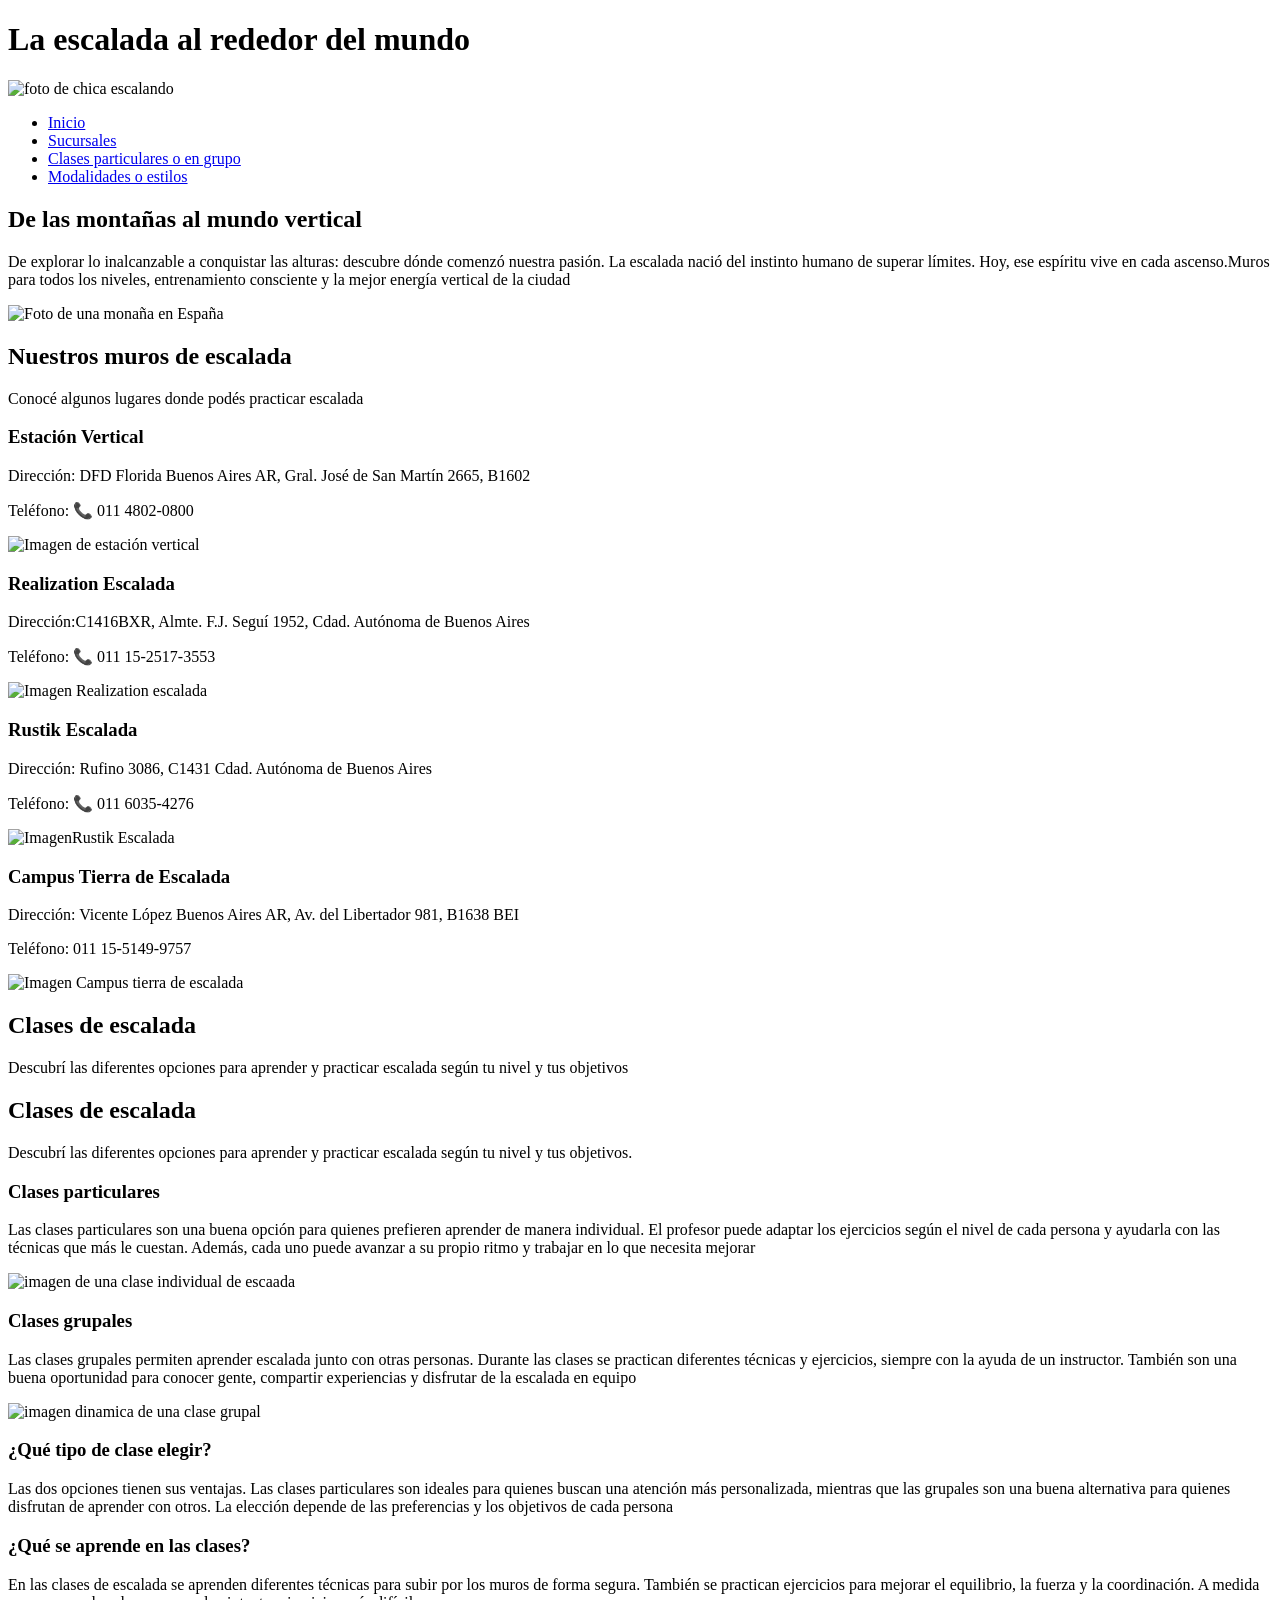
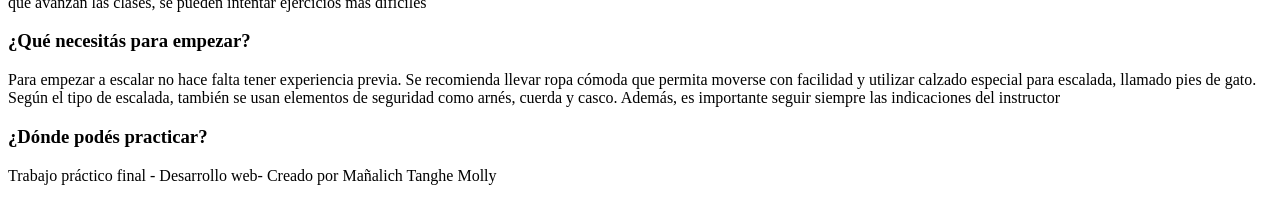
==== clasesparticularesoengrupo.html @ 63305b99 "hiperv" ====
<!DOCTYPE html>
<html lang="en">
<head>
    <meta charset="UTF-8">
    <meta name="viewport" content="width=device-width, initial-scale=1.0">
    <title>Clases particulares o en grupo</title>
    <link rel="stylesheet" href="style.css">
</head>
<body>
    <header>
        <h1>La escalada al rededor del mundo </h1>
        <img src="https://iwannaclimb.com/wp-content/uploads/2020/08/e8Sport_Escalada-Exterior_M_800px-600x375.jpg" alt="foto de chica escalando ">
    </header>
    <nav>
        <ul>
            <li><a href="index.html">Inicio</a></li>
            <li><a href="sucursales.html">Sucursales</a></li>
            <li><a href="clasesparticularesoengrupo.html">Clases particulares o en grupo</a></li>
            <li> <a href="modalidadesoestilos.html">Modalidades o estilos</a></li>
        </ul>
    </nav>

    <main>
    
        <section>
              <h2>De las montañas al mundo vertical</h2>
              <article>
                <p>De explorar lo inalcanzable a conquistar las alturas: descubre dónde comenzó nuestra pasión. La escalada nació del instinto humano de superar límites. Hoy, ese espíritu vive en cada ascenso.Muros para todos los niveles, entrenamiento consciente y la mejor energía vertical de la ciudad</p>
                 <img src="https://alohacamp.com/es/travels/wp-content/uploads/2024/09/montanas-de-espana-ZW.webp" alt="Foto de una monaña en España">
              </article>

              <h2>Nuestros muros de escalada</h2>
                <p>Conocé algunos lugares donde podés practicar escalada</p>

              <h3>Estación Vertical</h3>
        <p>Dirección: DFD Florida Buenos Aires AR, Gral. José de San Martín 2665, B1602</p>
        <p>Teléfono: 📞 011 4802-0800</p>
        <img src="https://www.estacionvertical.com.ar/uploads/primera_visita_turno.jpg" alt="Imagen de estación vertical">

        <h3>Realization Escalada</h3>
         <p>Dirección:C1416BXR, Almte. F.J. Seguí 1952, Cdad. Autónoma de Buenos Aires</p>
         <p>Teléfono: 📞 011 15-2517-3553</p>
         <img src="https://d1irhfys90l4k5.cloudfront.net/images/assets/302308/EP-Climbing-gym_Biwak-Climbing-Spain_lion-boulder_af599ee76a60a3ffac0b778428c6ae2f.jpg" alt="Imagen Realization escalada">

        <h3>Rustik Escalada</h3>
         <p>Dirección: Rufino 3086, C1431 Cdad. Autónoma de Buenos Aires</p>
         <p>Teléfono: 📞 011 6035-4276</p>
        <img src="https://cdn.walltopia.com/wp-content/uploads/20250328020433/FtU_Interiors_Noble_066-web-scaled.jpg" alt="ImagenRustik Escalada">


        <h3>Campus Tierra de Escalada</h3>
         <p>Dirección: Vicente López Buenos Aires AR, Av. del Libertador 981, B1638 BEI</p>
         <p>Teléfono: 011 15-5149-9757</p>
        <img src="https://mutaclimbing.com/wp-content/uploads/2019/01/Huerto_Roma_Verde-1.jpg" alt="Imagen Campus tierra de escalada">

        <h2>Clases de escalada</h2>
          <p>Descubrí las diferentes opciones para aprender y practicar escalada según tu nivel y tus objetivos</p> 


    <h2>Clases de escalada</h2>
        <p>Descubrí las diferentes opciones para aprender y practicar escalada según tu nivel y tus objetivos.</p>

        <h3>Clases particulares</h3>
         <p>Las clases particulares son una buena opción para quienes prefieren aprender de manera individual. El profesor puede adaptar los ejercicios según el nivel de cada persona y ayudarla con las técnicas que más le cuestan. Además, cada uno puede avanzar a su propio ritmo y trabajar en lo que necesita mejorar</p>
        <img src="https://www.argentinaextrema.com/images/turismo-aventura-paquetes/entrenamiento-de-escalada-y-boulder-muro-y-palestra-buenos-aires-104.jpg" alt="imagen de una clase individual de escaada">

        <h3>Clases grupales</h3>
         <p>Las clases grupales permiten aprender escalada junto con otras personas. Durante las clases se practican diferentes técnicas y ejercicios, siempre con la ayuda de un instructor. También son una buena oportunidad para conocer gente, compartir experiencias y disfrutar de la escalada en equipo</p>
        <img src="https://bouldermadridoficial.com/wp-content/uploads/2025/12/clase-dirigida-escalada-scaled.jpg" alt="imagen dinamica de una clase grupal">

        <h3>¿Qué tipo de clase elegir?</h3>
         <p>Las dos opciones tienen sus ventajas. Las clases particulares son ideales para quienes buscan una atención más personalizada, mientras que las grupales son una buena alternativa para quienes disfrutan de aprender con otros. La elección depende de las preferencias y los objetivos de cada persona</p>

        <h3>¿Qué se aprende en las clases?</h3>

<p> En las clases de escalada se aprenden diferentes técnicas para subir por los muros de forma segura. También se practican ejercicios para mejorar el equilibrio, la fuerza y la coordinación. A medida que avanzan las clases, se pueden intentar ejercicios más difíciles </p>

<h3>¿Qué necesitás para empezar?</h3>
<p> Para empezar a escalar no hace falta tener experiencia previa. Se recomienda llevar ropa cómoda que permita moverse con facilidad y utilizar calzado especial para escalada, llamado pies de gato. Según el tipo de escalada, también se usan elementos de seguridad como arnés, cuerda y casco. Además, es importante seguir siempre las indicaciones del instructor </p>


        <h3>¿Dónde podés practicar?</h3>
<p>

        </section>
      
    </main>
    <footer>
        <p>Trabajo práctico final - Desarrollo web- Creado por Mañalich Tanghe Molly</p>
    </footer>
</body>
</html>
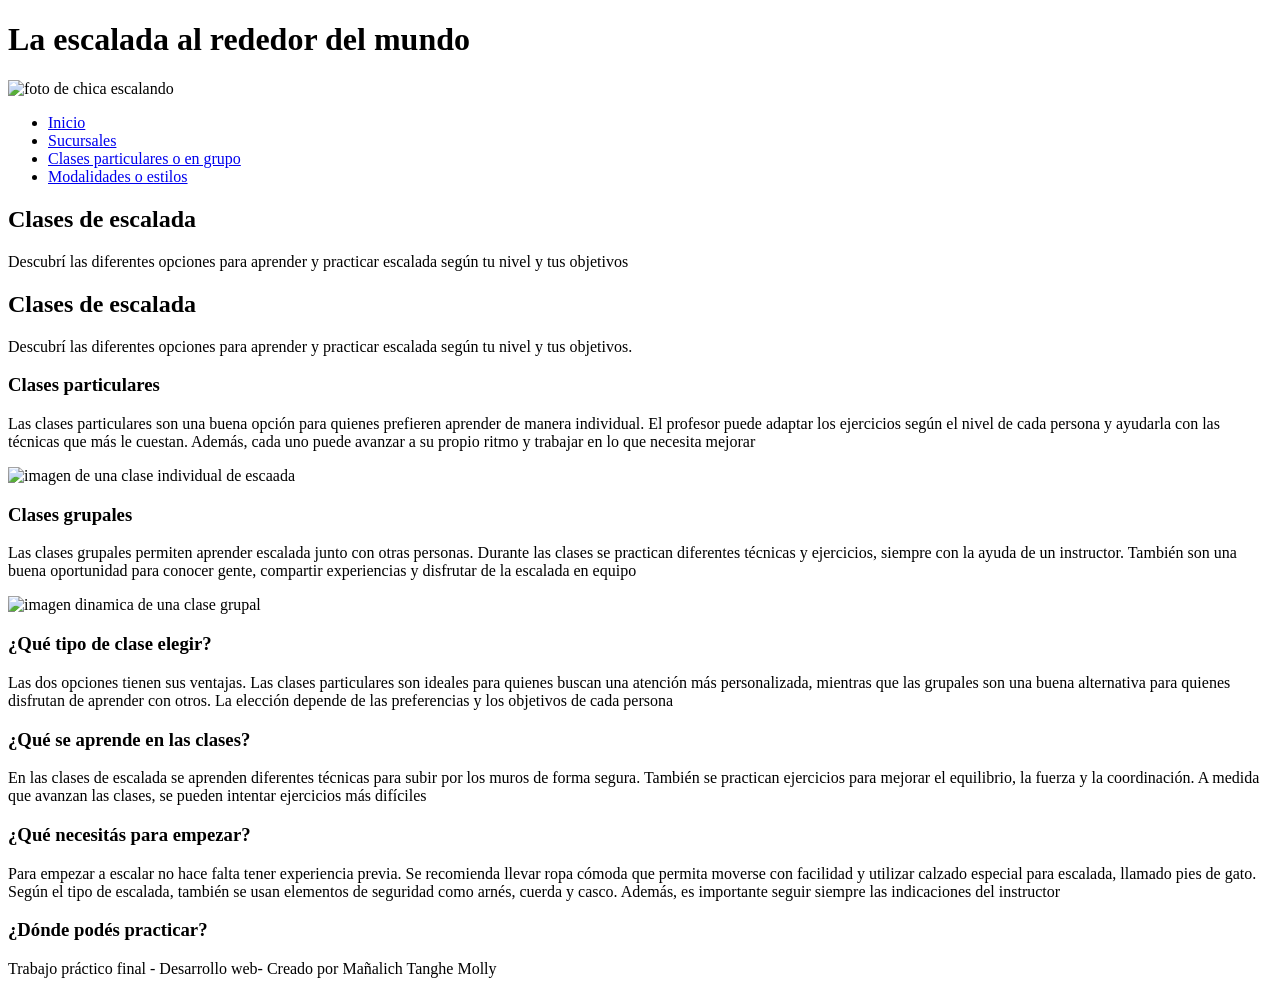
==== commit bc718a22: "cambios hipervinculos" ====
--- a/clasesparticularesoengrupo.html
+++ b/clasesparticularesoengrupo.html
@@ -23,35 +23,6 @@
     <main>
     
         <section>
-              <h2>De las montañas al mundo vertical</h2>
-              <article>
-                <p>De explorar lo inalcanzable a conquistar las alturas: descubre dónde comenzó nuestra pasión. La escalada nació del instinto humano de superar límites. Hoy, ese espíritu vive en cada ascenso.Muros para todos los niveles, entrenamiento consciente y la mejor energía vertical de la ciudad</p>
-                 <img src="https://alohacamp.com/es/travels/wp-content/uploads/2024/09/montanas-de-espana-ZW.webp" alt="Foto de una monaña en España">
-              </article>
-
-              <h2>Nuestros muros de escalada</h2>
-                <p>Conocé algunos lugares donde podés practicar escalada</p>
-
-              <h3>Estación Vertical</h3>
-        <p>Dirección: DFD Florida Buenos Aires AR, Gral. José de San Martín 2665, B1602</p>
-        <p>Teléfono: 📞 011 4802-0800</p>
-        <img src="https://www.estacionvertical.com.ar/uploads/primera_visita_turno.jpg" alt="Imagen de estación vertical">
-
-        <h3>Realization Escalada</h3>
-         <p>Dirección:C1416BXR, Almte. F.J. Seguí 1952, Cdad. Autónoma de Buenos Aires</p>
-         <p>Teléfono: 📞 011 15-2517-3553</p>
-         <img src="https://d1irhfys90l4k5.cloudfront.net/images/assets/302308/EP-Climbing-gym_Biwak-Climbing-Spain_lion-boulder_af599ee76a60a3ffac0b778428c6ae2f.jpg" alt="Imagen Realization escalada">
-
-        <h3>Rustik Escalada</h3>
-         <p>Dirección: Rufino 3086, C1431 Cdad. Autónoma de Buenos Aires</p>
-         <p>Teléfono: 📞 011 6035-4276</p>
-        <img src="https://cdn.walltopia.com/wp-content/uploads/20250328020433/FtU_Interiors_Noble_066-web-scaled.jpg" alt="ImagenRustik Escalada">
-
-
-        <h3>Campus Tierra de Escalada</h3>
-         <p>Dirección: Vicente López Buenos Aires AR, Av. del Libertador 981, B1638 BEI</p>
-         <p>Teléfono: 011 15-5149-9757</p>
-        <img src="https://mutaclimbing.com/wp-content/uploads/2019/01/Huerto_Roma_Verde-1.jpg" alt="Imagen Campus tierra de escalada">
 
         <h2>Clases de escalada</h2>
           <p>Descubrí las diferentes opciones para aprender y practicar escalada según tu nivel y tus objetivos</p> 
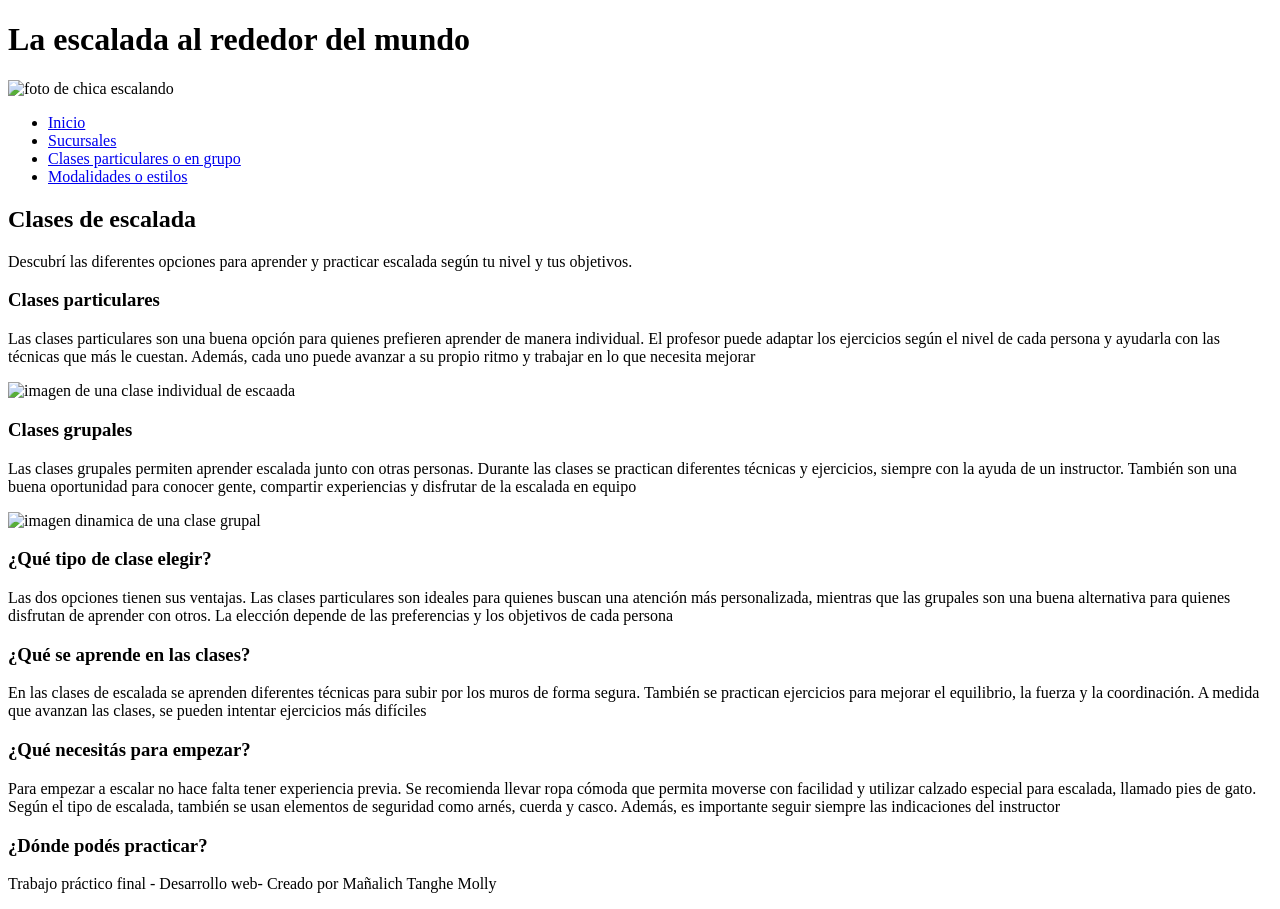
==== commit 1c79f243: "ver" ====
--- a/clasesparticularesoengrupo.html
+++ b/clasesparticularesoengrupo.html
@@ -23,10 +23,6 @@
     <main>
     
         <section>
-
-        <h2>Clases de escalada</h2>
-          <p>Descubrí las diferentes opciones para aprender y practicar escalada según tu nivel y tus objetivos</p> 
-
 
     <h2>Clases de escalada</h2>
         <p>Descubrí las diferentes opciones para aprender y practicar escalada según tu nivel y tus objetivos.</p>
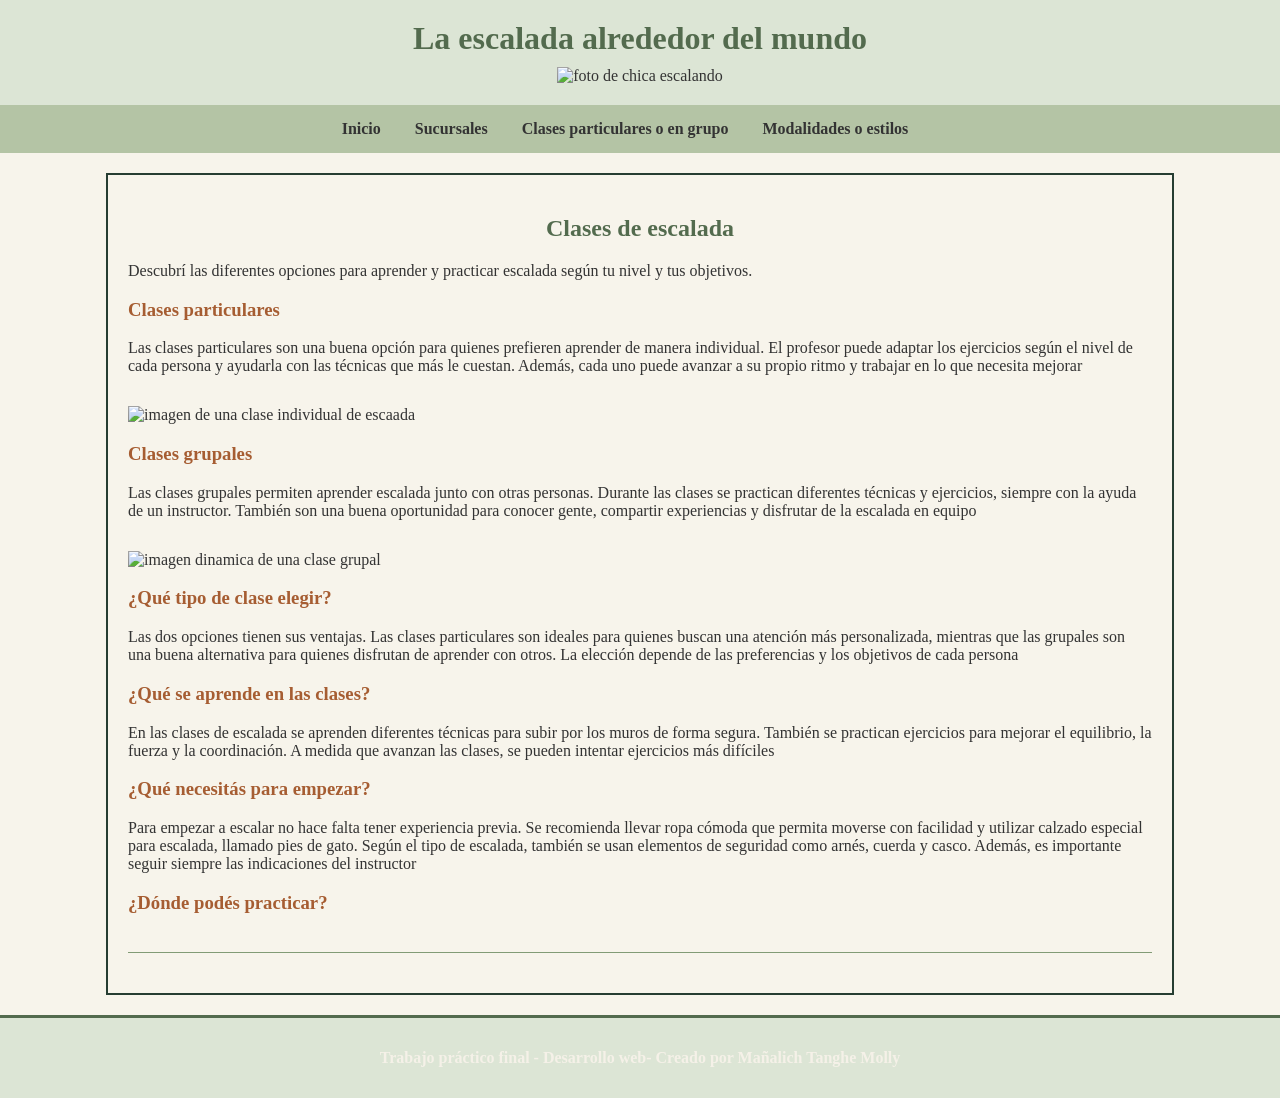
==== commit a62d1e94: "cambio ortografia" ====
--- a/clasesparticularesoengrupo.html
+++ b/clasesparticularesoengrupo.html
@@ -8,7 +8,7 @@
 </head>
 <body>
     <header>
-        <h1>La escalada al rededor del mundo </h1>
+        <h1>La escalada alrededor del mundo </h1>
         <img src="https://iwannaclimb.com/wp-content/uploads/2020/08/e8Sport_Escalada-Exterior_M_800px-600x375.jpg" alt="foto de chica escalando ">
     </header>
     <nav>
@@ -47,7 +47,6 @@
 
 
         <h3>¿Dónde podés practicar?</h3>
-<p>
 
         </section>
       
--- a/style.css
+++ b/style.css
@@ -0,0 +1,82 @@
+body{
+    background-color:	#F7F4EB;
+    color: #333333;
+    margin: 0;
+    padding: 0;
+}
+
+header{
+    background-color:#DCE5D5;
+    text-align: center ;
+    padding: 20px;
+}
+
+header h1{
+    color: #536B4E ;
+    margin: 0;
+}
+
+header img{
+    width: 120px;
+    margin-top: 10px;
+}
+
+nav{
+    background-color:#B4C4A5;
+    padding: 15px;
+    text-align: center ;
+}
+
+nav ul{
+    list-style: none ;
+    padding: 0;
+    margin: 0;
+}
+
+nav ul li{
+  display: inline;
+  margin-right: 30px;
+}
+
+nav a{
+    color: 	#333333;
+    text-decoration: none;
+    font-weight: 700;
+}
+
+main{
+    margin: 20px auto;
+    width: 80%;
+    background-color: 	#F7F4EB ;
+    padding: 20px;
+    border: 2px solid #263D32;
+}
+
+section{
+    border-bottom: 1px solid #829B76;
+    padding-bottom:  20px;
+    margin-bottom: 20px;
+}
+
+h2{
+    color:	#536B4E;
+    text-align: center;
+}
+
+h3{
+    color:		#A65D32 ;
+}
+
+main img{
+    width: 100%;
+    margin-top: 15px;
+}
+
+footer{
+    background: 	#DCE5D5;
+    color:#F5F1E8 ;
+    text-align: center;
+    padding: 15px;
+    font-weight: bold;
+    border-top:	3px solid 	#536B4E;
+}
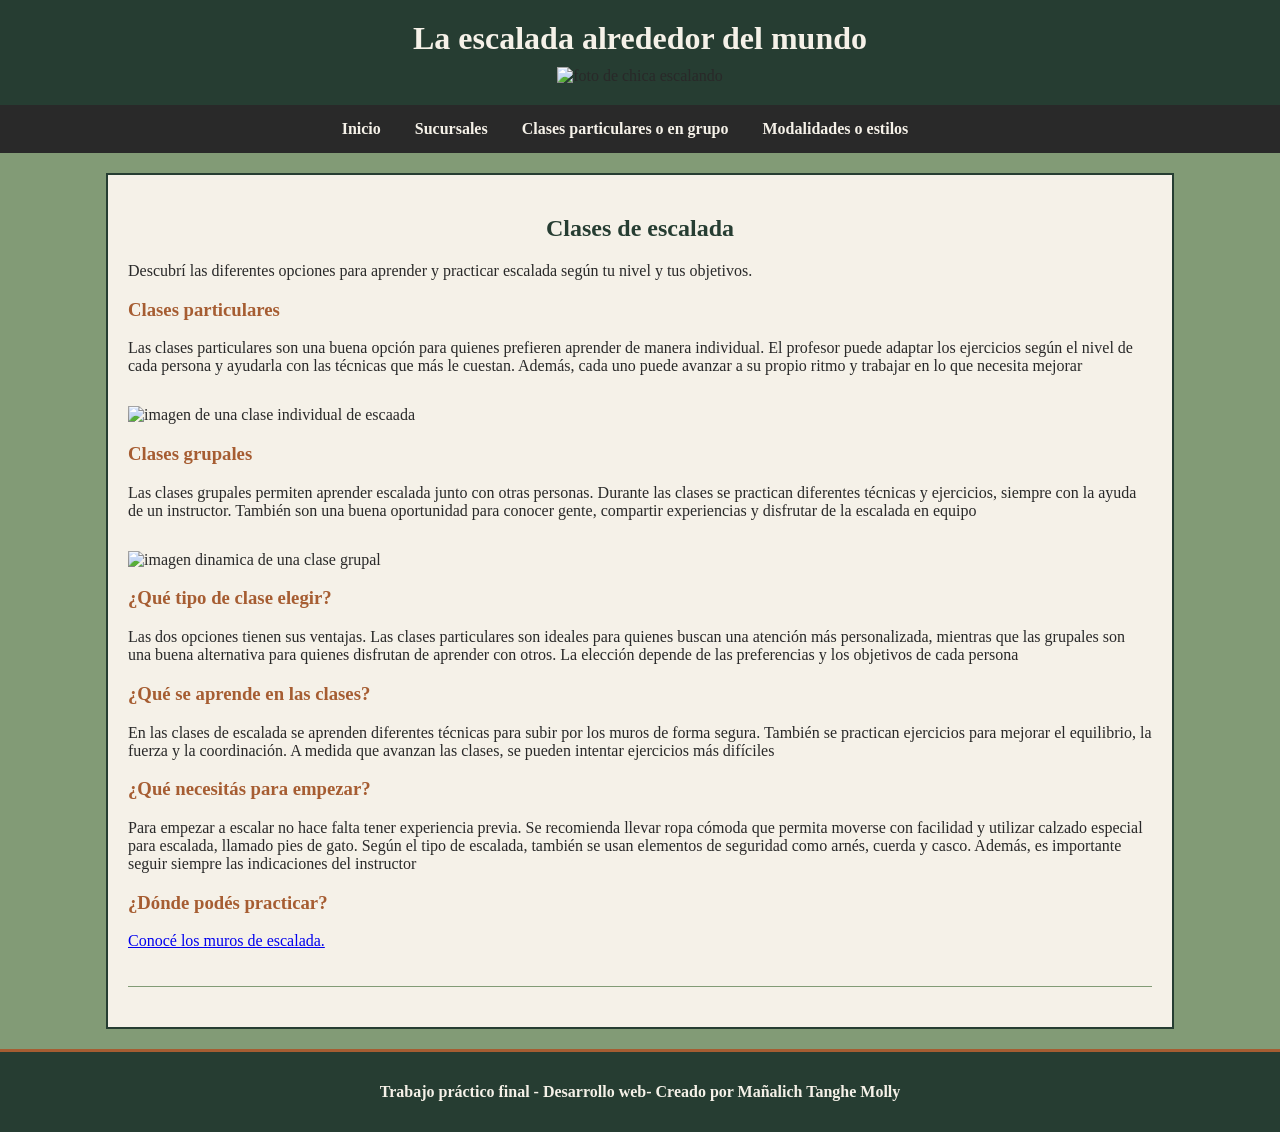
==== commit 553ae7d1: "final" ====
--- a/clasesparticularesoengrupo.html
+++ b/clasesparticularesoengrupo.html
@@ -47,6 +47,9 @@
 
 
         <h3>¿Dónde podés practicar?</h3>
+        <p>
+    <a href="sucursales.html">Conocé los muros de escalada.</a>
+       </p>
 
         </section>
       
--- a/style.css
+++ b/style.css
@@ -1,18 +1,18 @@
 body{
-    background-color:	#F7F4EB;
-    color: #333333;
+    background-color:#829B76;
+    color: #292929;
     margin: 0;
     padding: 0;
 }
 
 header{
-    background-color:#DCE5D5;
+    background-color: #263D32;
     text-align: center ;
     padding: 20px;
 }
 
 header h1{
-    color: #536B4E ;
+    color: 	#F5F1E8 ;
     margin: 0;
 }
 
@@ -22,7 +22,7 @@
 }
 
 nav{
-    background-color:#B4C4A5;
+    background-color: 	#292929;
     padding: 15px;
     text-align: center ;
 }
@@ -39,7 +39,7 @@
 }
 
 nav a{
-    color: 	#333333;
+    color: 	#F5F1E8;
     text-decoration: none;
     font-weight: 700;
 }
@@ -47,24 +47,24 @@
 main{
     margin: 20px auto;
     width: 80%;
-    background-color: 	#F7F4EB ;
+    background-color: 	#F5F1E8 ;
     padding: 20px;
     border: 2px solid #263D32;
 }
 
 section{
-    border-bottom: 1px solid #829B76;
+    border-bottom: 	1px solid #829B76;
     padding-bottom:  20px;
     margin-bottom: 20px;
 }
 
 h2{
-    color:	#536B4E;
+    color: #263D32;
     text-align: center;
 }
 
 h3{
-    color:		#A65D32 ;
+    color:	#A65D32;
 }
 
 main img{
@@ -73,10 +73,10 @@
 }
 
 footer{
-    background: 	#DCE5D5;
-    color:#F5F1E8 ;
+    background: #263D32;
+    color: 	#F5F1E8 ;
     text-align: center;
     padding: 15px;
     font-weight: bold;
-    border-top:	3px solid 	#536B4E;
+    border-top:		3px solid #A65D32;
 }
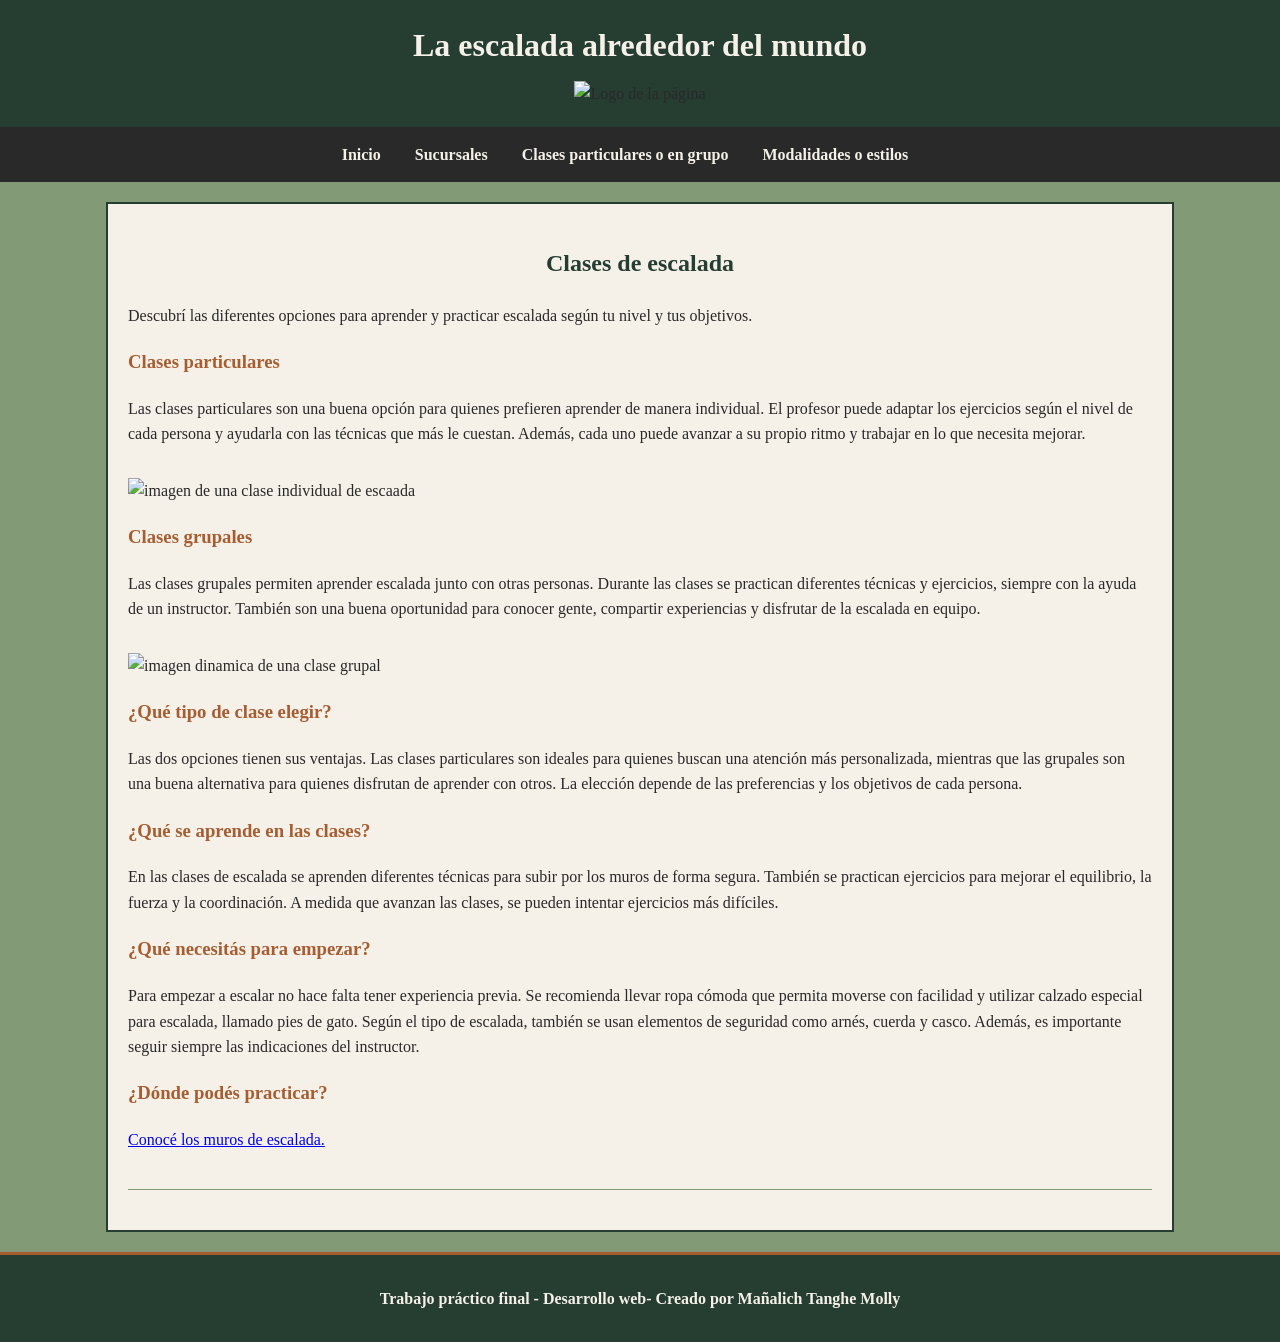
==== commit cb8efd60: "logo y tipografia" ====
--- a/clasesparticularesoengrupo.html
+++ b/clasesparticularesoengrupo.html
@@ -9,7 +9,7 @@
 <body>
     <header>
         <h1>La escalada alrededor del mundo </h1>
-        <img src="https://iwannaclimb.com/wp-content/uploads/2020/08/e8Sport_Escalada-Exterior_M_800px-600x375.jpg" alt="foto de chica escalando ">
+        <img src="https://i.pinimg.com/736x/d0/2c/70/d02c708437979f74123d4dd670a70264.jpg" alt="Logo de la página">
     </header>
     <nav>
         <ul>
@@ -28,22 +28,22 @@
         <p>Descubrí las diferentes opciones para aprender y practicar escalada según tu nivel y tus objetivos.</p>
 
         <h3>Clases particulares</h3>
-         <p>Las clases particulares son una buena opción para quienes prefieren aprender de manera individual. El profesor puede adaptar los ejercicios según el nivel de cada persona y ayudarla con las técnicas que más le cuestan. Además, cada uno puede avanzar a su propio ritmo y trabajar en lo que necesita mejorar</p>
+         <p>Las clases particulares son una buena opción para quienes prefieren aprender de manera individual. El profesor puede adaptar los ejercicios según el nivel de cada persona y ayudarla con las técnicas que más le cuestan. Además, cada uno puede avanzar a su propio ritmo y trabajar en lo que necesita mejorar.</p>
         <img src="https://www.argentinaextrema.com/images/turismo-aventura-paquetes/entrenamiento-de-escalada-y-boulder-muro-y-palestra-buenos-aires-104.jpg" alt="imagen de una clase individual de escaada">
 
         <h3>Clases grupales</h3>
-         <p>Las clases grupales permiten aprender escalada junto con otras personas. Durante las clases se practican diferentes técnicas y ejercicios, siempre con la ayuda de un instructor. También son una buena oportunidad para conocer gente, compartir experiencias y disfrutar de la escalada en equipo</p>
+         <p>Las clases grupales permiten aprender escalada junto con otras personas. Durante las clases se practican diferentes técnicas y ejercicios, siempre con la ayuda de un instructor. También son una buena oportunidad para conocer gente, compartir experiencias y disfrutar de la escalada en equipo.</p>
         <img src="https://bouldermadridoficial.com/wp-content/uploads/2025/12/clase-dirigida-escalada-scaled.jpg" alt="imagen dinamica de una clase grupal">
 
         <h3>¿Qué tipo de clase elegir?</h3>
-         <p>Las dos opciones tienen sus ventajas. Las clases particulares son ideales para quienes buscan una atención más personalizada, mientras que las grupales son una buena alternativa para quienes disfrutan de aprender con otros. La elección depende de las preferencias y los objetivos de cada persona</p>
+         <p>Las dos opciones tienen sus ventajas. Las clases particulares son ideales para quienes buscan una atención más personalizada, mientras que las grupales son una buena alternativa para quienes disfrutan de aprender con otros. La elección depende de las preferencias y los objetivos de cada persona.</p>
 
         <h3>¿Qué se aprende en las clases?</h3>
 
-<p> En las clases de escalada se aprenden diferentes técnicas para subir por los muros de forma segura. También se practican ejercicios para mejorar el equilibrio, la fuerza y la coordinación. A medida que avanzan las clases, se pueden intentar ejercicios más difíciles </p>
+<p> En las clases de escalada se aprenden diferentes técnicas para subir por los muros de forma segura. También se practican ejercicios para mejorar el equilibrio, la fuerza y la coordinación. A medida que avanzan las clases, se pueden intentar ejercicios más difíciles. </p>
 
 <h3>¿Qué necesitás para empezar?</h3>
-<p> Para empezar a escalar no hace falta tener experiencia previa. Se recomienda llevar ropa cómoda que permita moverse con facilidad y utilizar calzado especial para escalada, llamado pies de gato. Según el tipo de escalada, también se usan elementos de seguridad como arnés, cuerda y casco. Además, es importante seguir siempre las indicaciones del instructor </p>
+<p> Para empezar a escalar no hace falta tener experiencia previa. Se recomienda llevar ropa cómoda que permita moverse con facilidad y utilizar calzado especial para escalada, llamado pies de gato. Según el tipo de escalada, también se usan elementos de seguridad como arnés, cuerda y casco. Además, es importante seguir siempre las indicaciones del instructor.</p>
 
 
         <h3>¿Dónde podés practicar?</h3>
--- a/style.css
+++ b/style.css
@@ -3,6 +3,8 @@
     color: #292929;
     margin: 0;
     padding: 0;
+    font-family: Georgia, serif;
+    line-height: 1.6;
 }
 
 header{
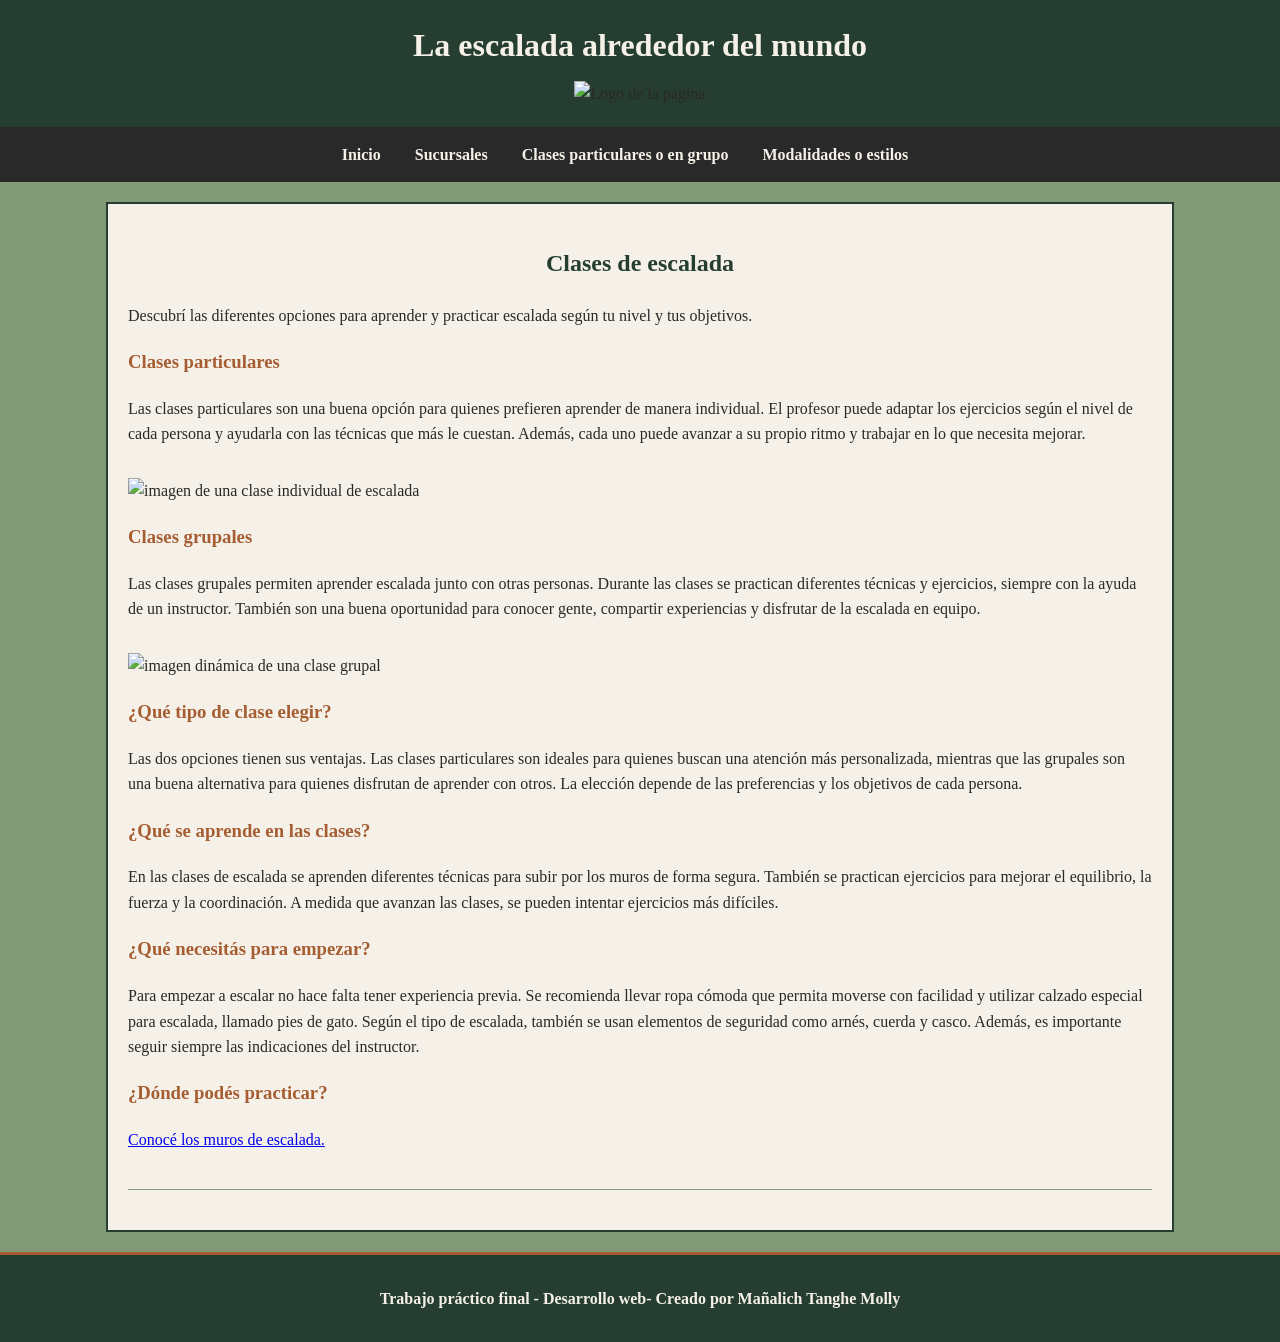
==== commit 74186c55: "cambios errores ortograficos" ====
--- a/clasesparticularesoengrupo.html
+++ b/clasesparticularesoengrupo.html
@@ -29,11 +29,11 @@
 
         <h3>Clases particulares</h3>
          <p>Las clases particulares son una buena opción para quienes prefieren aprender de manera individual. El profesor puede adaptar los ejercicios según el nivel de cada persona y ayudarla con las técnicas que más le cuestan. Además, cada uno puede avanzar a su propio ritmo y trabajar en lo que necesita mejorar.</p>
-        <img src="https://www.argentinaextrema.com/images/turismo-aventura-paquetes/entrenamiento-de-escalada-y-boulder-muro-y-palestra-buenos-aires-104.jpg" alt="imagen de una clase individual de escaada">
+        <img src="https://www.argentinaextrema.com/images/turismo-aventura-paquetes/entrenamiento-de-escalada-y-boulder-muro-y-palestra-buenos-aires-104.jpg" alt="imagen de una clase individual de escalada">
 
         <h3>Clases grupales</h3>
          <p>Las clases grupales permiten aprender escalada junto con otras personas. Durante las clases se practican diferentes técnicas y ejercicios, siempre con la ayuda de un instructor. También son una buena oportunidad para conocer gente, compartir experiencias y disfrutar de la escalada en equipo.</p>
-        <img src="https://bouldermadridoficial.com/wp-content/uploads/2025/12/clase-dirigida-escalada-scaled.jpg" alt="imagen dinamica de una clase grupal">
+        <img src="https://bouldermadridoficial.com/wp-content/uploads/2025/12/clase-dirigida-escalada-scaled.jpg" alt="imagen dinámica  de una clase grupal">
 
         <h3>¿Qué tipo de clase elegir?</h3>
          <p>Las dos opciones tienen sus ventajas. Las clases particulares son ideales para quienes buscan una atención más personalizada, mientras que las grupales son una buena alternativa para quienes disfrutan de aprender con otros. La elección depende de las preferencias y los objetivos de cada persona.</p>
--- a/style.css
+++ b/style.css
@@ -67,6 +67,7 @@
 
 h3{
     color:	#A65D32;
+    font-weight: bold;
 }
 
 main img{
